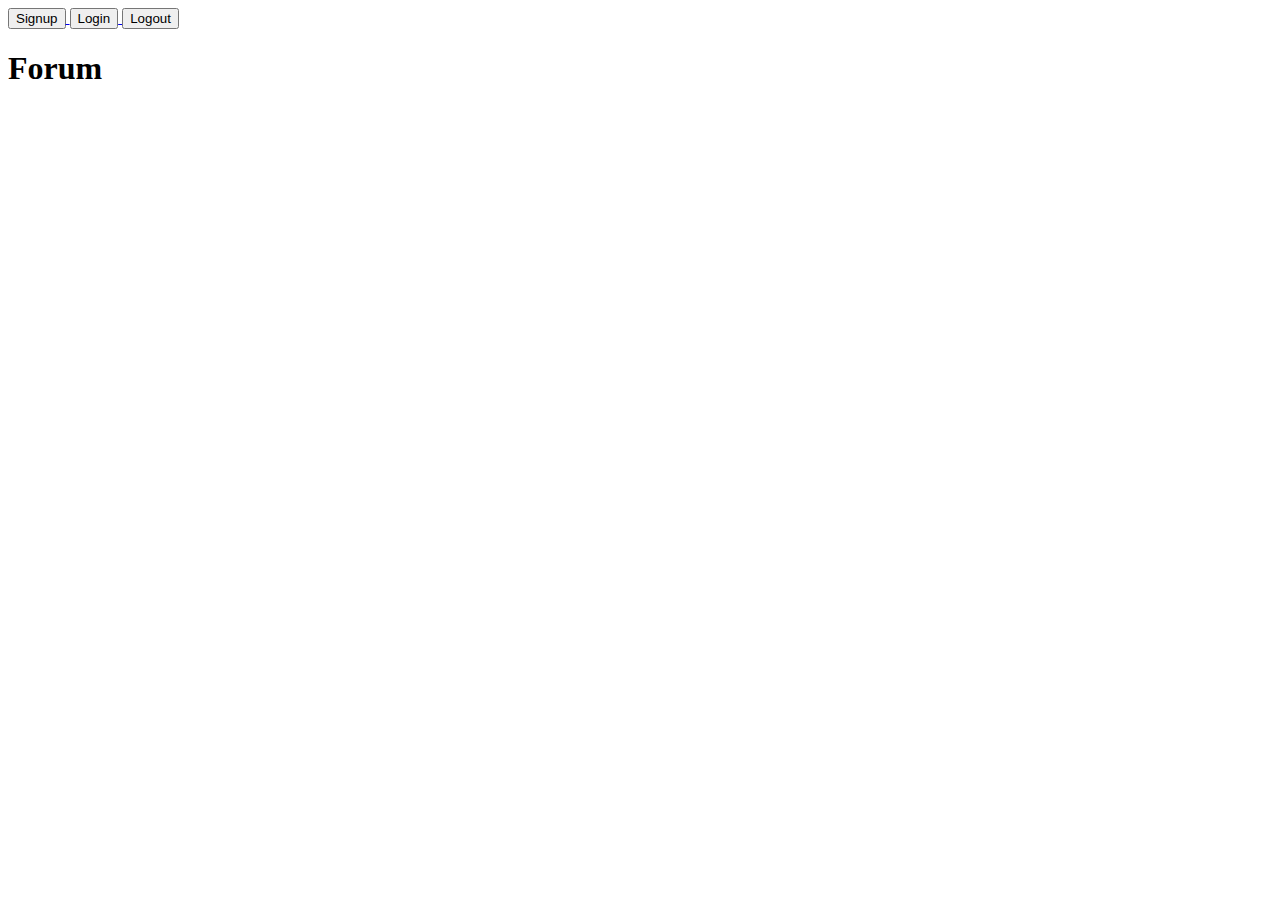
==== web/index.html @ 0a7509b6 "merging" ====
<!DOCTYPE html>
<html lang="en">
<head>
    <meta charset="UTF-8">
    <title>Title</title>
</head>
<body>
<div>
    <a href="/signup">
        <button>Signup</button>
    </a>
    <a href="/login">
        <button>Login</button>
    </a>
    <a href="/logout">
        <button id="logout">Logout</button>
    </a>
</div>


<h1>Forum</h1>
</body>
</html>
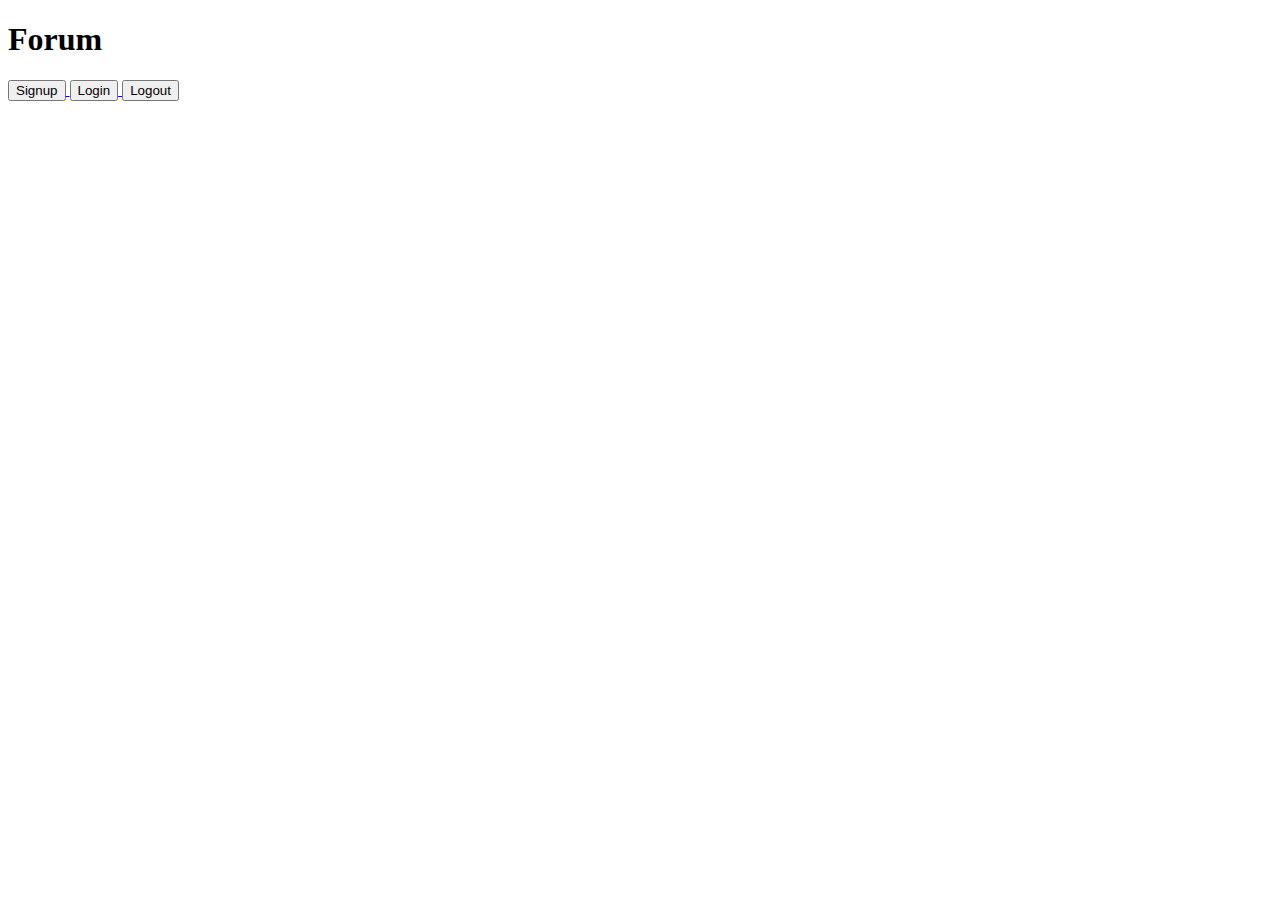
==== commit 07302794: "build(9): HTML / CSS" ====
--- a/web/index.html
+++ b/web/index.html
@@ -2,9 +2,12 @@
 <html lang="en">
 <head>
     <meta charset="UTF-8">
-    <title>Title</title>
+    <title>index</title>
 </head>
 <body>
+
+<h1>Forum</h1>
+
 <div>
     <a href="/signup">
         <button>Signup</button>
@@ -17,7 +20,5 @@
     </a>
 </div>
 
-
-<h1>Forum</h1>
 </body>
 </html>